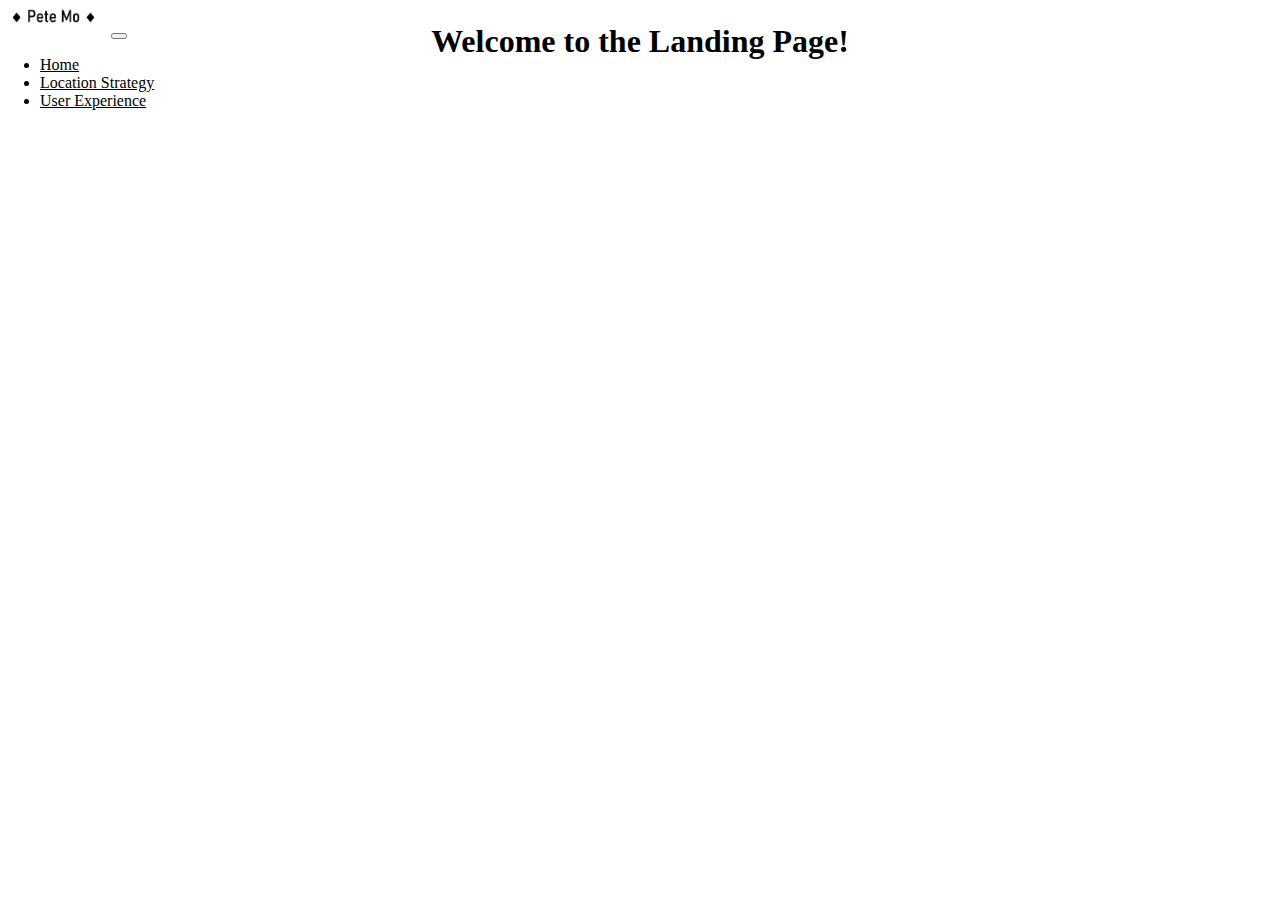
==== location.html @ 7a299c81 "new pages" ====
<!DOCTYPE html>

<html lang="en">
    <head>
        <title>Pete Mo's Portfolio</title>
        <meta charset="utf-8">
        <meta name="viewport" content="width=device-width, initial-scale=1">
        <link rel="stylesheet" href="https://cdn.jsdelivr.net/npm/bootstrap@4.5.3/dist/css/bootstrap.min.css" integrity="sha384-TX8t27EcRE3e/ihU7zmQxVncDAy5uIKz4rEkgIXeMed4M0jlfIDPvg6uqKI2xXr2" crossorigin="anonymous">
        <link rel="stylesheet" type="text/css" href="style.css">
	</head>
    
	<body>
       
        <nav class="navbar navbar-expand-md">
            <a class="navbar-brand" href="index.html">
                <img src="logoPM.jpg" alt="pete logo" height="36"></a>
            <button class="navbar-toggler navbar-dark" type="button" data-toggle="collapse" data-target="#main-navigation">
                <span class="navbar-toggler-icon"></span>
            </button>
            <div class="collapse navbar-collapse" id="main-navigation">
                <ul class="navbar-nav">
                    <li class="nav-item">
                        <a class="nav-link" href="index.html">Home</a>
                    </li>
                    <li class="nav-item">
                        <a class="nav-link" href="location.html">Location Strategy</a>
                    </li>
                    <li class="nav-item">
                        <a class="nav-link" href="UX.html">User Experience</a>
                    </li>
                </ul>
            </div>
        </nav>
       
    <header class="page-header header container-fluid">
        <div class="overlay"></div>
        
        <div class="description">
            <h1>Welcome to the Landing Page!</h1>
            <p>Lorem ipsum dolor sit amet, consectetur adipiscing elit. Quisque interdum quam odio, quis placerat ante luctus eu. Sed aliquet dolor id sapien rutrum, id vulputate quam iaculis. Suspendisse consectetur mi id libero fringilla, in pharetra sem ullamcorper.</p>
        </div>


    </header>
---- style.css ----
body {
    padding: 0;
    margin: 0;
    background: white;
}
.navbar {
    background: white;
}
.nav-link,
.navbar-brand {
    color: black;
    cursor: pointer;
}
.nav-link {
    margin-right: 1em !important;
}
.nav-link:hover {
    color: teal;
}
.navbar-collapse {
    justify-content: flex-end;
}

.header {
    background-image: url('header.jpg');
    background-size: cover;
    background-position: center;
    position: relative;
}

.overlay {
    position: absolute;
    min-height: 100%;
    min-width: 100%;
    left: 0;
    top: 0;
    background: rgba(219, 232, 235, 0.25);
}

.description {
	left: 50%;
	position: absolute;
	top: 45%;
	transform: translate(-50%, -55%);
	text-align: center;
}
.description h1 {
	color: black;
}
.description p {
	color: #fff;
	font-size: 1.3rem;
	line-height: 1.5;
}

.features {
	margin: 4em auto;
	padding: 1em;
	position: relative;
}
.feature-title {
	color: #333;
	font-size: 1.3rem;
	font-weight: 700;
	margin-bottom: 20px;
	text-transform: uppercase;
}
.features img {
	-webkit-box-shadow: 1px 1px 4px rgba(0, 0, 0, 0.4);
	-moz-box-shadow: 1px 1px 4px rgba(0, 0, 0, 0.4);
	box-shadow: 1px 1px 4px rgba(0, 0, 0, 0.4);
	margin-bottom: 16px;
}

@media (max-width: 575.98px) {
    .description {
        left: 0;
        padding: 0 15px;
        position: absolute;
        top: 10%;
        transform: none;
        text-align: center;
    }
 
    .description h1 {
        font-size: 2em;
    }
 
    .description p {
        font-size: 1.2rem;
    }
 
    .features {
        margin: 0;
    }
}

.features .form-control,
.features input {
	border-radius: 0;
}
.features .btn {
    background-color: #589b37;
    border: 1px solid #589b37;
    color: #fff;
    margin-top: 20px;
}
.features .btn:hover {
    background-color: #333;
    border: 1px solid #333;
}
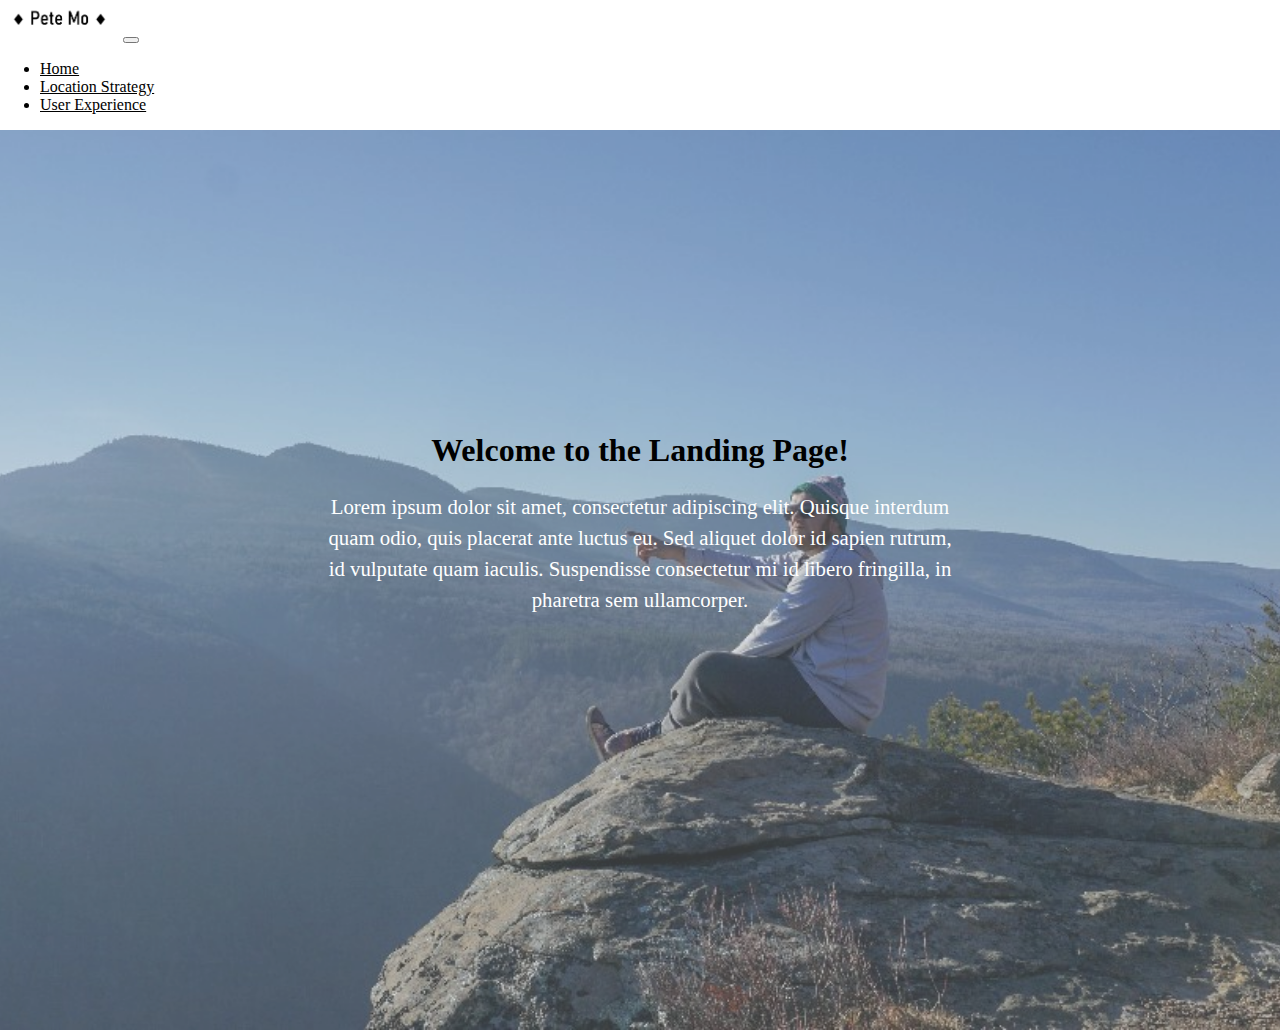
==== commit 9a4629ee: "ok" ====
--- a/location.html
+++ b/location.html
@@ -13,7 +13,7 @@
        
         <nav class="navbar navbar-expand-md">
             <a class="navbar-brand" href="index.html">
-                <img src="logoPM.jpg" alt="pete logo" height="36"></a>
+                <img src="logoPM.jpg" alt="pete logo" height="40"></a>
             <button class="navbar-toggler navbar-dark" type="button" data-toggle="collapse" data-target="#main-navigation">
                 <span class="navbar-toggler-icon"></span>
             </button>
@@ -41,4 +41,16 @@
         </div>
 
 
-    </header> +    </header> 
+
+    
+    <script type="text/javascript" async src="//cdn.credly.com/assets/utilities/embed.js"></script>
+
+    <script src="https://code.jquery.com/jquery-3.5.1.min.js" integrity="sha256-9/aliU8dGd2tb6OSsuzixeV4y/faTqgFtohetphbbj0=" crossorigin="anonymous"></script>
+
+    <script src="https://cdn.jsdelivr.net/npm/bootstrap@4.5.3/dist/js/bootstrap.bundle.min.js" integrity="sha384-ho+j7jyWK8fNQe+A12Hb8AhRq26LrZ/JpcUGGOn+Y7RsweNrtN/tE3MoK7ZeZDyx" crossorigin="anonymous"></script>
+
+    <script src="main.js"></script>
+</body>
+
+</html>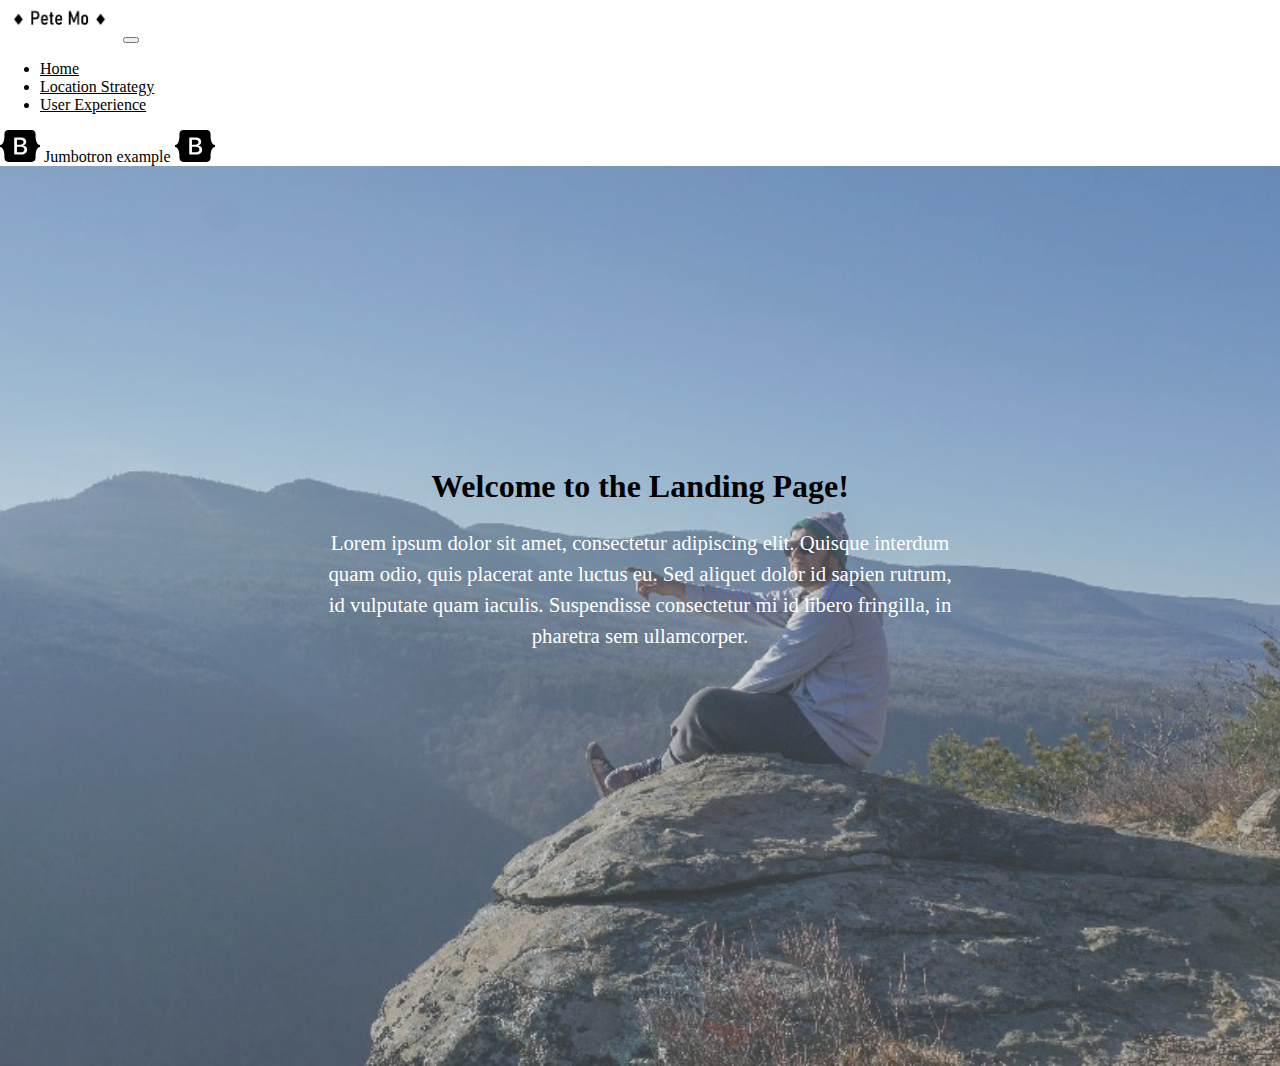
==== commit 7634b758: "ok" ====
--- a/location.html
+++ b/location.html
@@ -31,7 +31,20 @@
                 </ul>
             </div>
         </nav>
-       
+    
+    <div class="container py-4">
+        <header class="pb-3 mb-4 border-bottom">
+        <a href="/" class="d-flex align-items-center text-dark text-decoration-none"></a>
+            <svg xmlns="http://www.w3.org/2000/svg" width="40" height="32" class="me-2" viewBox="0 0 118 94" role="img"><title>Bootstrap</title><path fill-rule="evenodd" clip-rule="evenodd" d="M24.509 0c-6.733 0-11.715 5.893-11.492 12.284.214 6.14-.064 14.092-2.066 20.577C8.943 39.365 5.547 43.485 0 44.014v5.972c5.547.529 8.943 4.649 10.951 11.153 2.002 6.485 2.28 14.437 2.066 20.577C12.794 88.106 17.776 94 24.51 94H93.5c6.733 0 11.714-5.893 11.491-12.284-.214-6.14.064-14.092 2.066-20.577 2.009-6.504 5.396-10.624 10.943-11.153v-5.972c-5.547-.529-8.934-4.649-10.943-11.153-2.002-6.484-2.28-14.437-2.066-20.577C105.214 5.894 100.233 0 93.5 0H24.508zM80 57.863C80 66.663 73.436 72 62.543 72H44a2 2 0 01-2-2V24a2 2 0 012-2h18.437c9.083 0 15.044 4.92 15.044 12.474 0 5.302-4.01 10.049-9.119 10.88v.277C75.317 46.394 80 51.21 80 57.863zM60.521 28.34H49.948v14.934h8.905c6.884 0 10.68-2.772 10.68-7.727 0-4.643-3.264-7.207-9.012-7.207zM49.948 49.2v16.458H60.91c7.167 0 10.964-2.876 10.964-8.281 0-5.406-3.903-8.178-11.425-8.178H49.948z" fill="currentColor"></path></svg>
+            <span class="fs-4">Jumbotron example</span>
+            <svg xmlns="http://www.w3.org/2000/svg" width="40" height="32" class="me-2" viewBox="0 0 118 94" role="img"><title>Bootstrap</title><path fill-rule="evenodd" clip-rule="evenodd" d="M24.509 0c-6.733 0-11.715 5.893-11.492 12.284.214 6.14-.064 14.092-2.066 20.577C8.943 39.365 5.547 43.485 0 44.014v5.972c5.547.529 8.943 4.649 10.951 11.153 2.002 6.485 2.28 14.437 2.066 20.577C12.794 88.106 17.776 94 24.51 94H93.5c6.733 0 11.714-5.893 11.491-12.284-.214-6.14.064-14.092 2.066-20.577 2.009-6.504 5.396-10.624 10.943-11.153v-5.972c-5.547-.529-8.934-4.649-10.943-11.153-2.002-6.484-2.28-14.437-2.066-20.577C105.214 5.894 100.233 0 93.5 0H24.508zM80 57.863C80 66.663 73.436 72 62.543 72H44a2 2 0 01-2-2V24a2 2 0 012-2h18.437c9.083 0 15.044 4.92 15.044 12.474 0 5.302-4.01 10.049-9.119 10.88v.277C75.317 46.394 80 51.21 80 57.863zM60.521 28.34H49.948v14.934h8.905c6.884 0 10.68-2.772 10.68-7.727 0-4.643-3.264-7.207-9.012-7.207zM49.948 49.2v16.458H60.91c7.167 0 10.964-2.876 10.964-8.281 0-5.406-3.903-8.178-11.425-8.178H49.948z" fill="currentColor"></path></svg>
+        
+        </a>
+    </header>
+    </div>
+        
+
+
     <header class="page-header header container-fluid">
         <div class="overlay"></div>
         
--- a/style.css
+++ b/style.css
@@ -108,4 +108,14 @@
 .features .btn:hover {
     background-color: #333;
     border: 1px solid #333;
+}
+
+.page-footer {
+    background-color: #222;
+    color: #ccc;
+    padding: 60px 0 30px;
+}
+.footer-copyright {
+    color: #666;
+    padding: 40px 0;
 }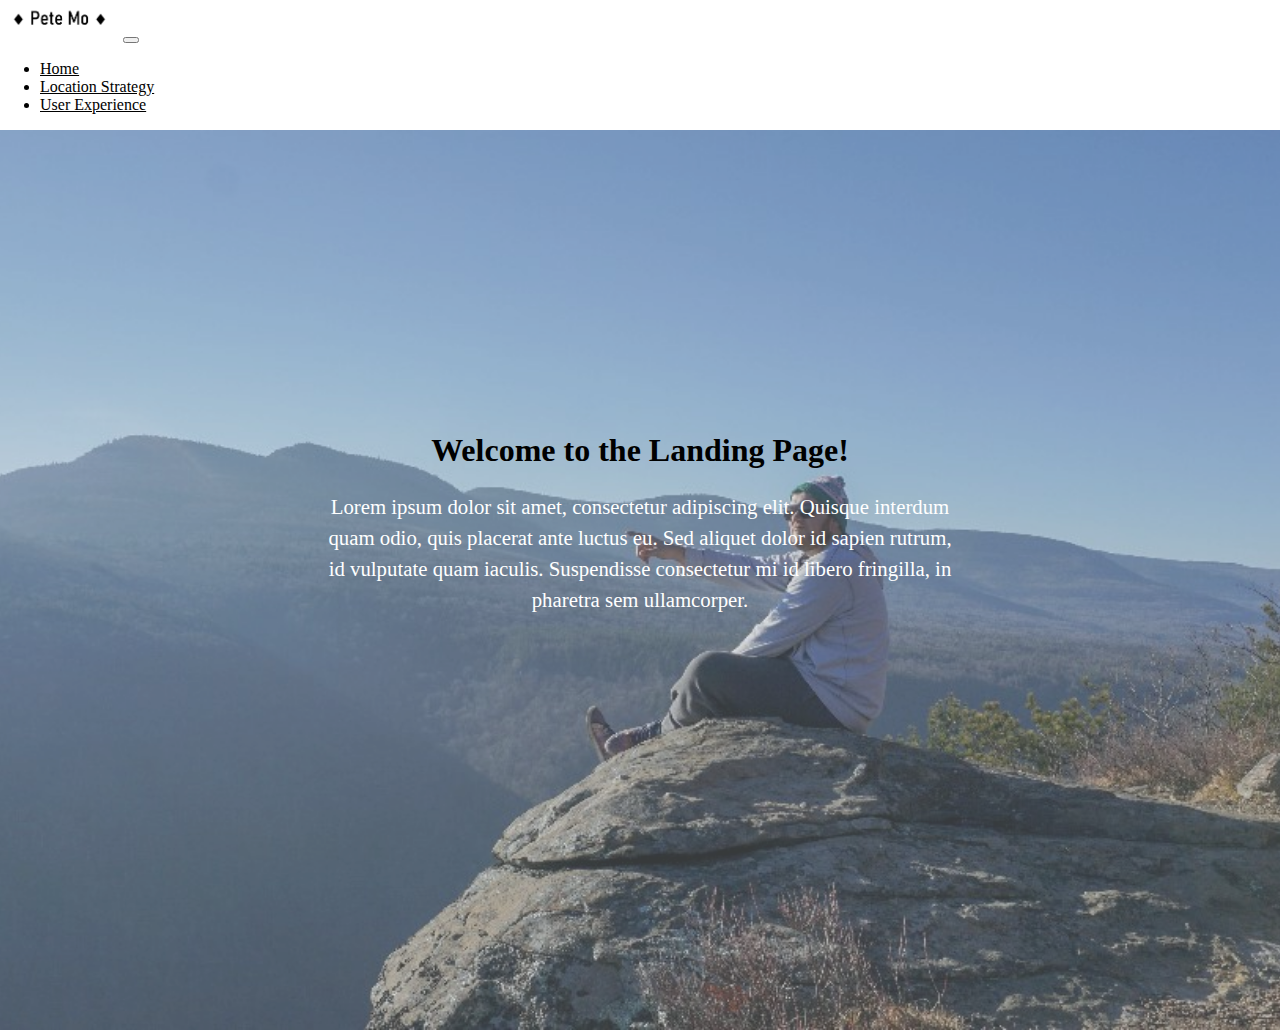
==== commit ae2d19ca: "fkalkf" ====
--- a/location.html
+++ b/location.html
@@ -31,17 +31,6 @@
                 </ul>
             </div>
         </nav>
-    
-    <div class="container py-4">
-        <header class="pb-3 mb-4 border-bottom">
-        <a href="/" class="d-flex align-items-center text-dark text-decoration-none"></a>
-            <svg xmlns="http://www.w3.org/2000/svg" width="40" height="32" class="me-2" viewBox="0 0 118 94" role="img"><title>Bootstrap</title><path fill-rule="evenodd" clip-rule="evenodd" d="M24.509 0c-6.733 0-11.715 5.893-11.492 12.284.214 6.14-.064 14.092-2.066 20.577C8.943 39.365 5.547 43.485 0 44.014v5.972c5.547.529 8.943 4.649 10.951 11.153 2.002 6.485 2.28 14.437 2.066 20.577C12.794 88.106 17.776 94 24.51 94H93.5c6.733 0 11.714-5.893 11.491-12.284-.214-6.14.064-14.092 2.066-20.577 2.009-6.504 5.396-10.624 10.943-11.153v-5.972c-5.547-.529-8.934-4.649-10.943-11.153-2.002-6.484-2.28-14.437-2.066-20.577C105.214 5.894 100.233 0 93.5 0H24.508zM80 57.863C80 66.663 73.436 72 62.543 72H44a2 2 0 01-2-2V24a2 2 0 012-2h18.437c9.083 0 15.044 4.92 15.044 12.474 0 5.302-4.01 10.049-9.119 10.88v.277C75.317 46.394 80 51.21 80 57.863zM60.521 28.34H49.948v14.934h8.905c6.884 0 10.68-2.772 10.68-7.727 0-4.643-3.264-7.207-9.012-7.207zM49.948 49.2v16.458H60.91c7.167 0 10.964-2.876 10.964-8.281 0-5.406-3.903-8.178-11.425-8.178H49.948z" fill="currentColor"></path></svg>
-            <span class="fs-4">Jumbotron example</span>
-            <svg xmlns="http://www.w3.org/2000/svg" width="40" height="32" class="me-2" viewBox="0 0 118 94" role="img"><title>Bootstrap</title><path fill-rule="evenodd" clip-rule="evenodd" d="M24.509 0c-6.733 0-11.715 5.893-11.492 12.284.214 6.14-.064 14.092-2.066 20.577C8.943 39.365 5.547 43.485 0 44.014v5.972c5.547.529 8.943 4.649 10.951 11.153 2.002 6.485 2.28 14.437 2.066 20.577C12.794 88.106 17.776 94 24.51 94H93.5c6.733 0 11.714-5.893 11.491-12.284-.214-6.14.064-14.092 2.066-20.577 2.009-6.504 5.396-10.624 10.943-11.153v-5.972c-5.547-.529-8.934-4.649-10.943-11.153-2.002-6.484-2.28-14.437-2.066-20.577C105.214 5.894 100.233 0 93.5 0H24.508zM80 57.863C80 66.663 73.436 72 62.543 72H44a2 2 0 01-2-2V24a2 2 0 012-2h18.437c9.083 0 15.044 4.92 15.044 12.474 0 5.302-4.01 10.049-9.119 10.88v.277C75.317 46.394 80 51.21 80 57.863zM60.521 28.34H49.948v14.934h8.905c6.884 0 10.68-2.772 10.68-7.727 0-4.643-3.264-7.207-9.012-7.207zM49.948 49.2v16.458H60.91c7.167 0 10.964-2.876 10.964-8.281 0-5.406-3.903-8.178-11.425-8.178H49.948z" fill="currentColor"></path></svg>
-        
-        </a>
-    </header>
-    </div>
         
 
 
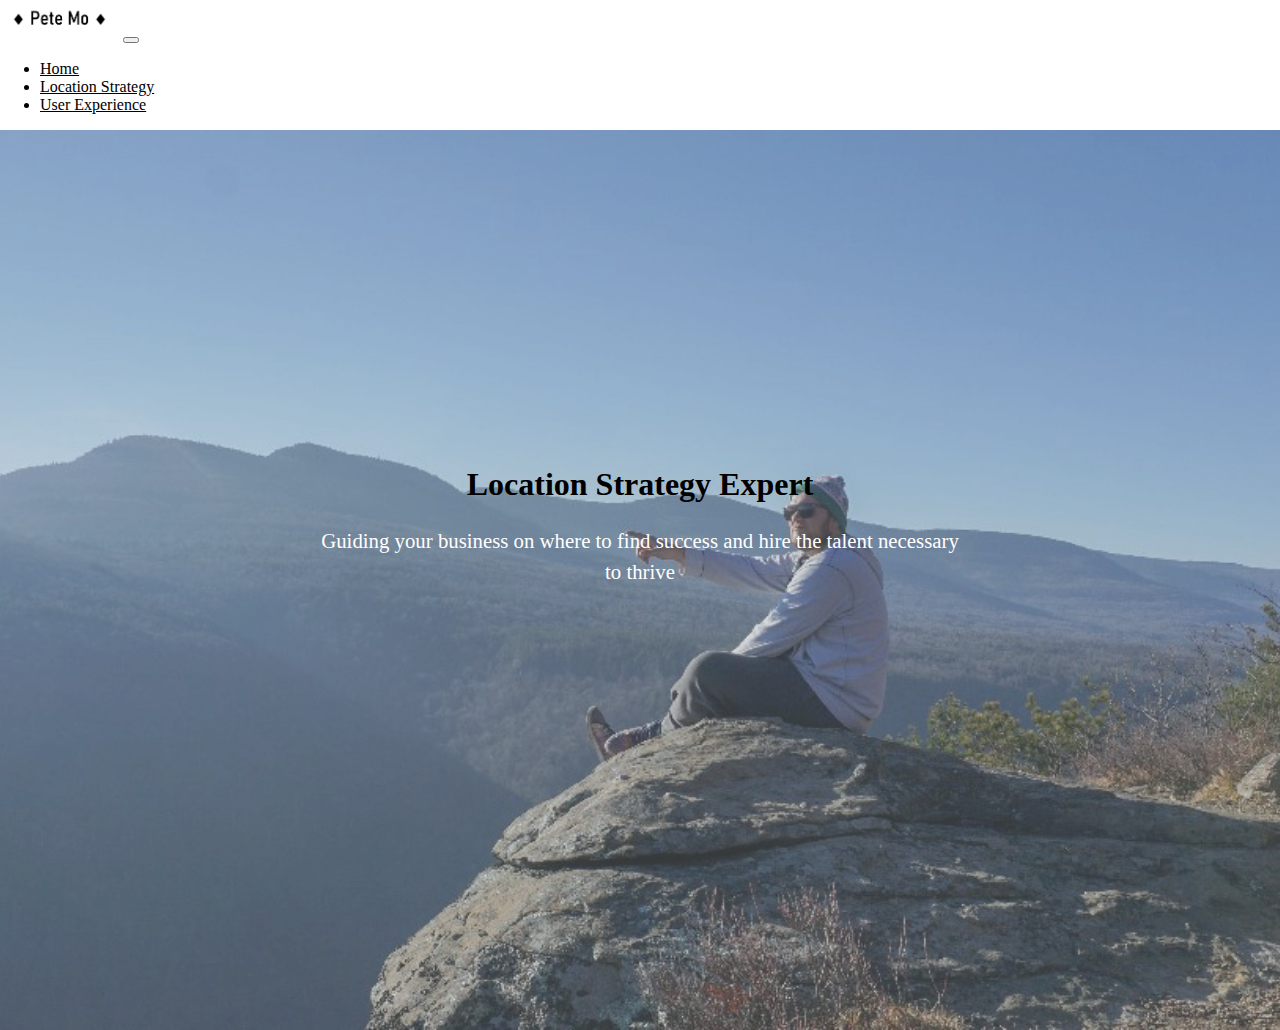
==== commit 3fb3a63a: "major" ====
--- a/location.html
+++ b/location.html
@@ -38,8 +38,8 @@
         <div class="overlay"></div>
         
         <div class="description">
-            <h1>Welcome to the Landing Page!</h1>
-            <p>Lorem ipsum dolor sit amet, consectetur adipiscing elit. Quisque interdum quam odio, quis placerat ante luctus eu. Sed aliquet dolor id sapien rutrum, id vulputate quam iaculis. Suspendisse consectetur mi id libero fringilla, in pharetra sem ullamcorper.</p>
+            <h1>Location Strategy Expert</h1>
+            <p>Guiding your business on where to find success and hire the talent necessary to thrive</p>
         </div>
 
 
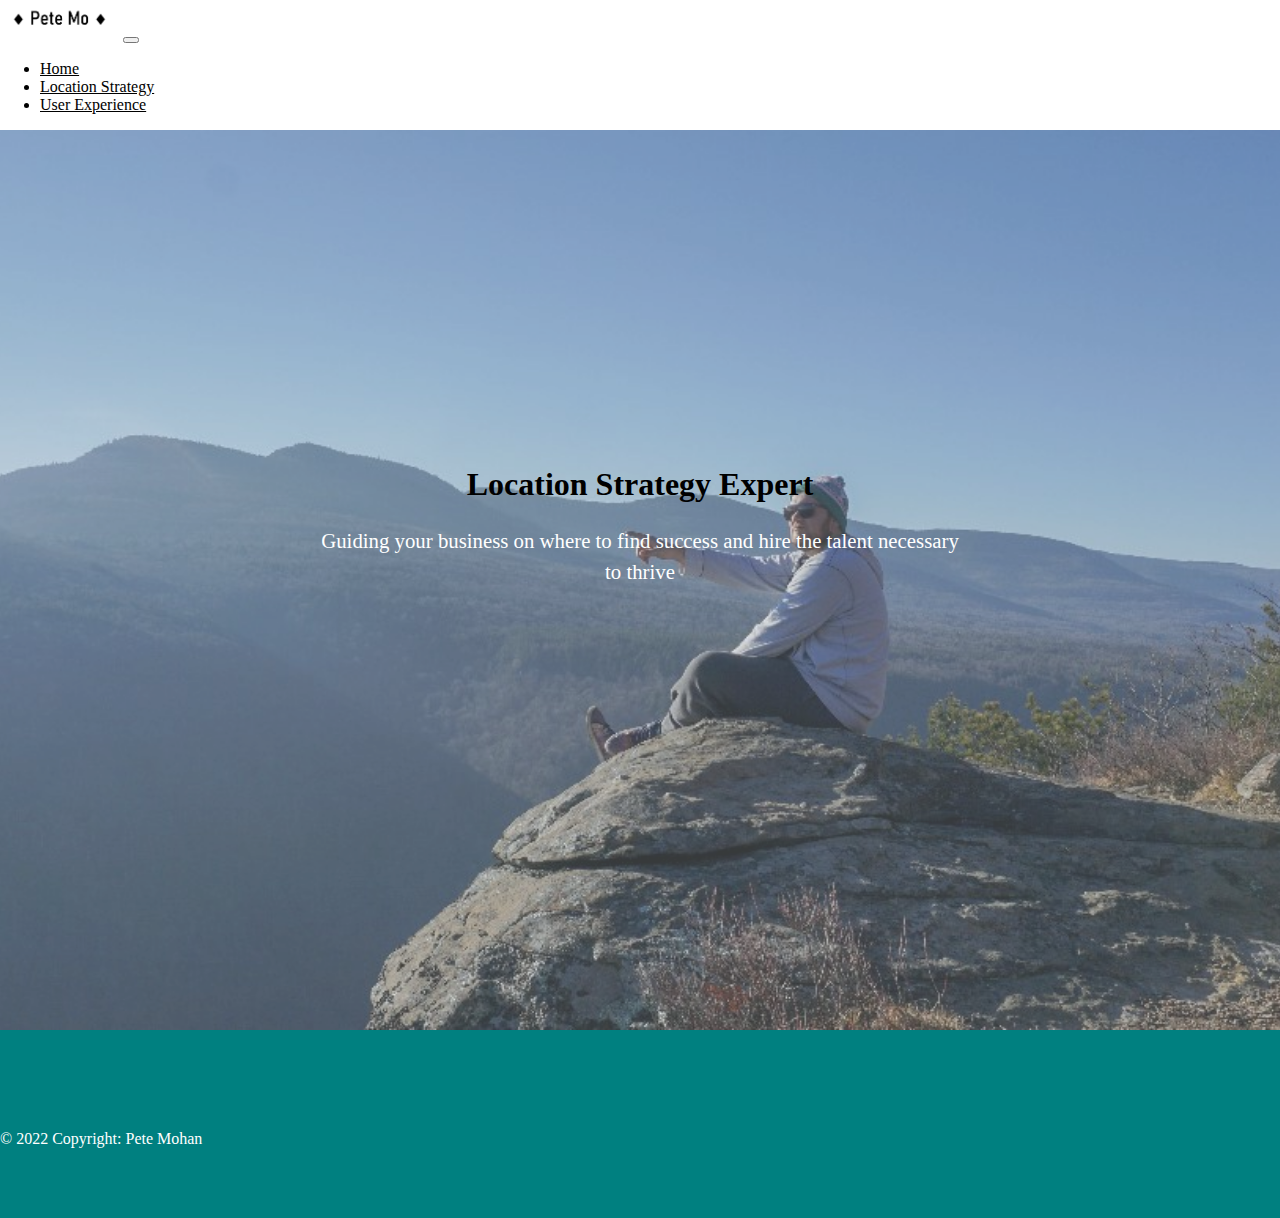
==== commit df6abfa0: "great shakes" ====
--- a/location.html
+++ b/location.html
@@ -45,6 +45,9 @@
 
     </header> 
 
+    <footer class="page-footer">
+        <div class="footer-copyright text-center">© 2022 Copyright: Pete Mohan</div>
+    </footer>
     
     <script type="text/javascript" async src="//cdn.credly.com/assets/utilities/embed.js"></script>
 
--- a/style.css
+++ b/style.css
@@ -59,7 +59,7 @@
 	position: relative;
 }
 .feature-title {
-	color: #333;
+	color: black;
 	font-size: 1.3rem;
 	font-weight: 700;
 	margin-bottom: 20px;
@@ -100,22 +100,22 @@
 	border-radius: 0;
 }
 .features .btn {
-    background-color: #589b37;
-    border: 1px solid #589b37;
+    background-color: black;
+    border: 1px solid teal;
     color: #fff;
     margin-top: 20px;
 }
 .features .btn:hover {
-    background-color: #333;
-    border: 1px solid #333;
+    background-color: teal;
+    border: 1px solid black;
 }
 
 .page-footer {
-    background-color: #222;
-    color: #ccc;
+    background-color: teal;
+    color: white;
     padding: 60px 0 30px;
 }
 .footer-copyright {
-    color: #666;
+    color: white;
     padding: 40px 0;
 }